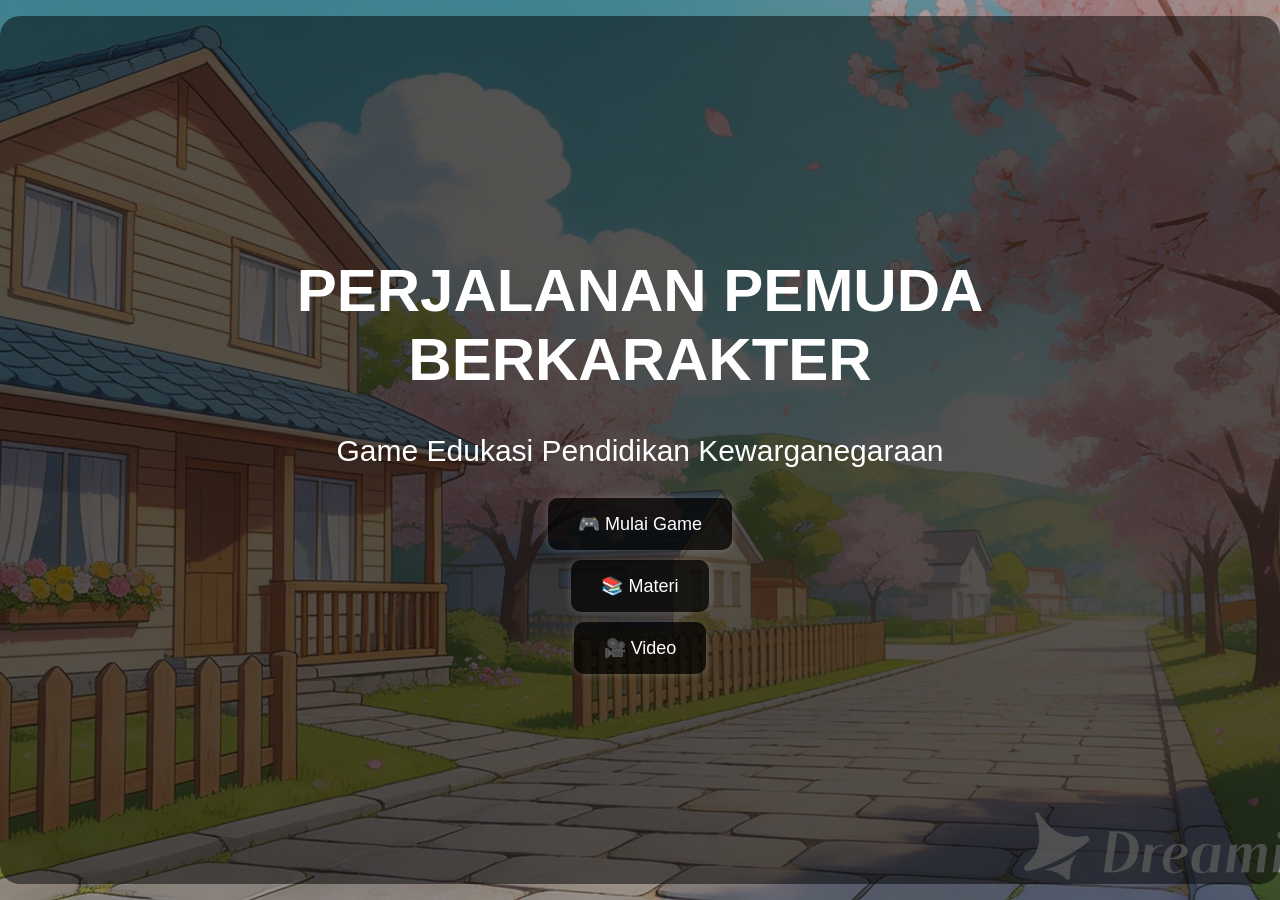
==== index.html @ 807d3282 "Add files via upload" ====
<!DOCTYPE html>
<html lang="id">

<head>
    <meta charset="UTF-8">
    <title>Perjalanan Pemuda Berkarakter</title>
    <link rel="stylesheet" href="style.css">
</head>

<body class="menu">
    <div id="fade"></div>

    <div class="menu-container">
        <h1>PERJALANAN PEMUDA BERKARAKTER</h1>
        <p>Game Edukasi Pendidikan Kewarganegaraan</p>

        <div class="menu-buttons">
            <button onclick="goToPage('game.html')">🎮 Mulai Game</button>
            <button onclick="goToPage('materi.html')">📚 Materi</button>
            <button onclick="goToPage('video.html')">🎥 Video</button>
        </div>
    </div>

    <script src="script.js"></script>
</body>

</html>
---- style.css ----
html,
body {
    margin: 0;
    padding: 0;
    /* ❗ penting */
    height: 100%;
}

#fade {
    position: fixed;
    top: 0;
    left: 0;
    width: 100%;
    height: 100%;

    background: black;

    opacity: 0;
    pointer-events: none;

    transition: opacity 0.5s ease;

    z-index: 9999;
}

/* aktif */
#fade.active {
    opacity: 1;
}

body {
    margin: 0;
    font-family: Arial, sans-serif;
}

#game {
    width: 100%;
    height: 100vh;
    position: relative;
    overflow: hidden;
}

/* ========================= */
/* BACKGROUND */
/* ========================= */
#background {
    position: absolute;
    width: 100%;
    height: 100%;

    background-size: cover;
    background-position: center;
    filter: sepia(0.2) brightness(0.9);

    transition: opacity 0.5s ease;

    z-index: 1;
}

/* CHOICES */
#choices {
    margin-top: 15px;
}

#choices button {
    display: block;
    width: 100%;
    margin: 5px 0;
    padding: 12px;

    background: rgba(255, 255, 255, 0.1);
    border: none;
    color: white;

    cursor: pointer;
    transition: 0.3s;
}

#choices button:hover {
    background: orange;
}

/* HIDE UI MODE */
.hide-ui #dialog-box {
    opacity: 0;
}

body.menu {
    animation: fadeIn 2s ease;
    margin: 0;
    font-family: Arial;

    background: url('assets/bg/menu.jpeg') no-repeat center;
    background-size: cover;

    background-attachment: fixed;

    height: 100vh;
    /* INI KUNCI UTAMA */
    width: 100%;

    display: flex;
    /* biar center rapi */
    justify-content: center;
    align-items: center;

    color: white;
    text-align: center;
}

@keyframes fadeIn {
    from {
        opacity: 0;
    }

    to {
        opacity: 1;
    }
}

body.menu::before {
    content: "";
    position: absolute;
    width: 100%;
    height: 100%;
    background: rgba(0, 0, 0, 0.3);
    top: 0;
    left: 0;
    z-index: 0;
}

.menu-container {
    background: rgba(0, 0, 0, 0.5);
    padding: 200px;
    border-radius: 20px;
    font-size: 30px;
    animation: floatText 3s ease-in-out infinite;
    position: relative;
    z-index: 1;
}

@keyframes floatText {
    0% {
        transform: translateY(0);
    }

    50% {
        transform: translateY(-10px);
    }

    100% {
        transform: translateY(0);
    }
}

.menu-buttons button {
    display: block;
    margin: 10px auto;
    padding: 15px 30px;
    font-size: 18px;
    border: none;
    border-radius: 10px;

    background: rgba(0, 0, 0, 0.7);
    color: white;

    cursor: pointer;
    transition: 0.3s;

    /* efek glow */
    box-shadow: 0 0 10px rgba(255, 255, 255, 0.2);
}

.menu-buttons button:hover {
    background: orange;
    transform: scale(1.1);
    /* membesar */
    box-shadow: 0 0 20px orange;
}

.menu-buttons button:active {
    transform: scale(0.95);
}

.back-btn {
    position: fixed;
    top: 20px;
    left: 20px;

    background: rgba(0, 0, 0, 0.7);
    color: white;
    padding: 10px 15px;

    text-decoration: none;
    border-radius: 10px;

    font-size: 14px;
    z-index: 1000;

    transition: 0.3s;
}

.back-btn:hover {
    background: orange;
    transform: scale(1.1);
}

#game {
    background: linear-gradient(rgba(255, 150, 50, 0.1), rgba(0, 0, 0, 0.3));
}

/* UI WRAPPER */
#vn-ui {
    position: absolute;
    width: 100%;
    height: 100%;
    z-index: 5;
}

/* ========================= */
/* KARAKTER (MULTI) */
/* ========================= */
.character {
    position: absolute;
    bottom: 0;
    height: 90%;
    z-index: 2;

    opacity: 0;
    transition: all 0.5s ease;
}

#char-left,
#char-right {
    position: absolute;
    bottom: 0;
    height: 65%;
    /* ✅ ukuran ideal */
    z-index: 2;

    transition: all 0.3s ease;

    /* 🔥 biar menyatu */
    filter: drop-shadow(0px 10px 20px rgba(0, 0, 0, 0.5));
}

#char-left {
    left: 8%;
    bottom: -10px;
    height: 85%;
}

#char-right {
    right: 8%;
    bottom: -10px;
    height: 85%;
}


#char-left,
#char-right {
    filter: brightness(0.95) contrast(1.05) saturate(0.9);
}

#char-left,
#char-right {
    max-height: 100vh;
}


/* aktif */
.character.active {
    opacity: 1;
    transform: scale(1.08);
    filter: brightness(1.1);
}

/* non aktif */
.character.inactive {
    opacity: 0.5;
    transform: scale(0.95);
}

@keyframes idleFloat {
    0% {
        transform: translateY(0px);
    }

    50% {
        transform: translateY(-5px);
    }

    100% {
        transform: translateY(0px);
    }
}

#char-left,
#char-right {
    animation: idleFloat 3s ease-in-out infinite;
}

/* ========================= */
/* DIALOG BOX */
/* ========================= */
#dialog-box {
    position: absolute;
    bottom: 0;
    width: 100%;

    background: rgba(0, 0, 0, 0.65);
    backdrop-filter: blur(8px);
    padding: 15px 30px;
    box-sizing: border-box;

    z-index: 3;

    animation: slideUp 0.5s ease;
    backdrop-filter: blur(5px);
}

#name {
    margin: 0;
    color: rgb(252, 251, 250);
}

/* NAME BOX */
#name-box {
    position: absolute;
    top: -35px;
    left: 40px;

    background: orange;
    padding: 5px 15px;

    border-radius: 10px;
    font-weight: bold;
}

/* ========================= */
/* ANIMASI */
/* ========================= */
@keyframes slideUp {
    from {
        transform: translateY(100%);
    }

    to {
        transform: translateY(0);
    }
}

#text {
    white-space: pre-wrap;
    /* 🔥 ini penting */
    font-size: 18px;
    line-height: 1.6;
    color: white;
}

/* NEXT ICON */
#next-indicator {
    position: absolute;
    right: 30px;
    bottom: 10px;
    font-size: 20px;
    opacity: 0;

    animation: blink 1s infinite;
}

@keyframes blink {
    0% {
        opacity: 0;
    }

    50% {
        opacity: 1;
    }

    100% {
        opacity: 0;
    }
}

.video-page {
    margin: 0;
    font-family: Arial;
    background: linear-gradient(to bottom, #111, #222);
    color: white;
    text-align: center;
}

/* tombol kembali */
.back-btn {
    position: fixed;
    top: 20px;
    left: 20px;
    color: white;
    text-decoration: none;
    background: rgba(0, 0, 0, 0.7);
    padding: 10px 15px;
    border-radius: 10px;
    transition: 0.3s;
    z-index: 10;
}

.back-btn:hover {
    background: orange;
}

/* video utama */
.video-container {
    margin-top: 80px;
}

video {
    width: 80%;
    max-width: 800px;
    border-radius: 15px;
    box-shadow: 0 0 20px rgba(255, 255, 255, 0.2);
}

/* list video */
.video-list {
    margin-top: 20px;
}

.video-list button {
    margin: 10px;
    padding: 10px 20px;
    border: none;
    border-radius: 10px;
    background: #333;
    color: white;
    cursor: pointer;
    transition: 0.3s;
}

.video-list button:hover {
    background: orange;
}

/* ========================= */
/* 🔙 BACK BUTTON */
/* ========================= */
.back-btn {
    position: fixed;
    top: 20px;
    left: 20px;

    background: rgba(0, 0, 0, 0.7);
    color: white;

    padding: 10px 15px;
    border-radius: 10px;

    text-decoration: none;
    z-index: 1000;
    transition: 0.3s;
}

.back-btn:hover {
    background: orange;
    transform: scale(1.1);
}
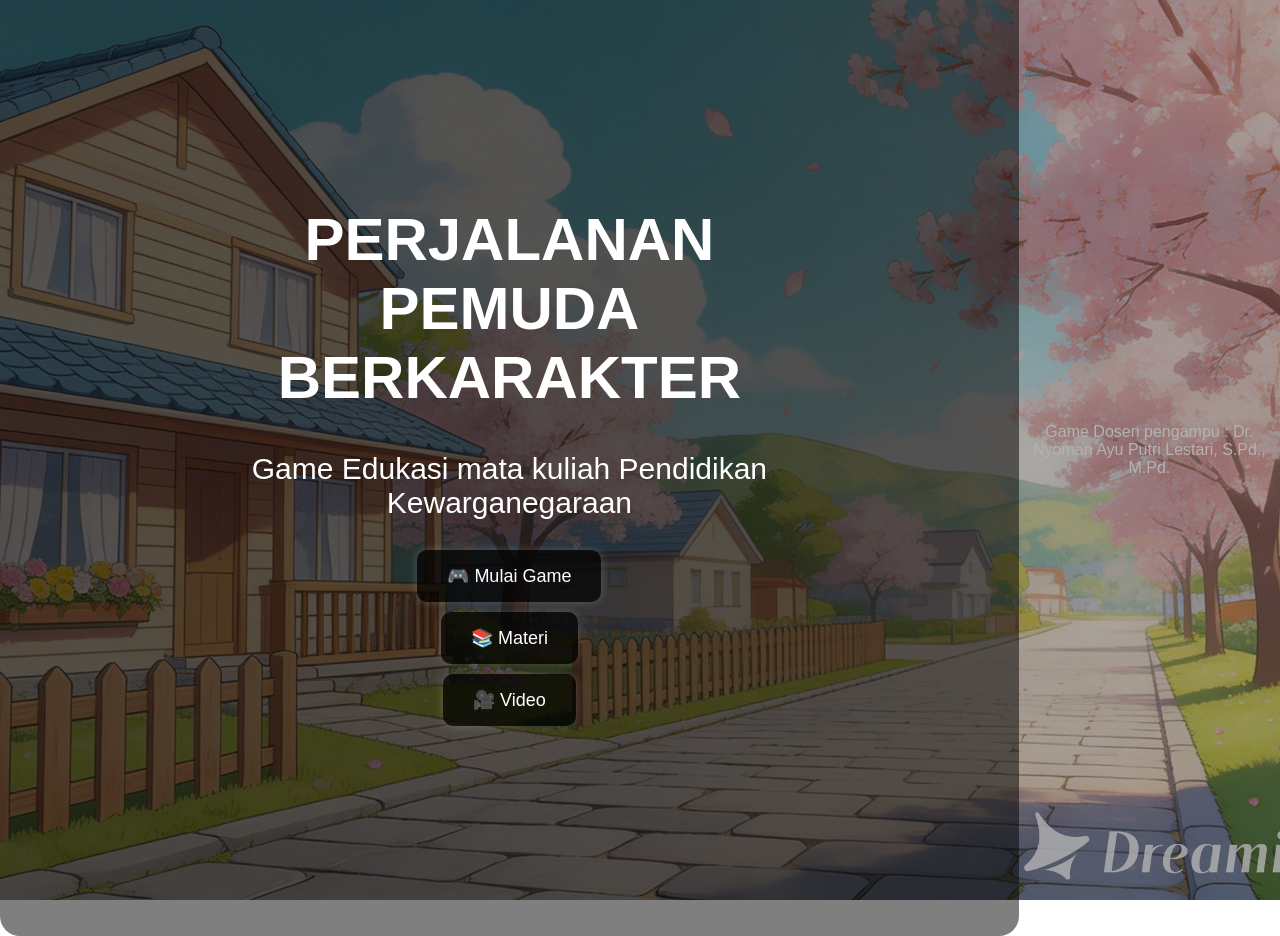
==== commit b74195c6: "Update index.html with course instructor details Added a new paragraph about the course instructor." ====
--- a/index.html
+++ b/index.html
@@ -12,7 +12,7 @@
 
     <div class="menu-container">
         <h1>PERJALANAN PEMUDA BERKARAKTER</h1>
-        <p>Game Edukasi Pendidikan Kewarganegaraan</p>
+        <p>Game Edukasi mata kuliah Pendidikan Kewarganegaraan</p>
 
         <div class="menu-buttons">
             <button onclick="goToPage('game.html')">🎮 Mulai Game</button>
@@ -20,8 +20,8 @@
             <button onclick="goToPage('video.html')">🎥 Video</button>
         </div>
     </div>
-
+<p>Game Dosen pengampu : Dr. Nyoman Ayu Putri Lestari, S.Pd., M.Pd.</p>
     <script src="script.js"></script>
 </body>
 
-</html>+</html>
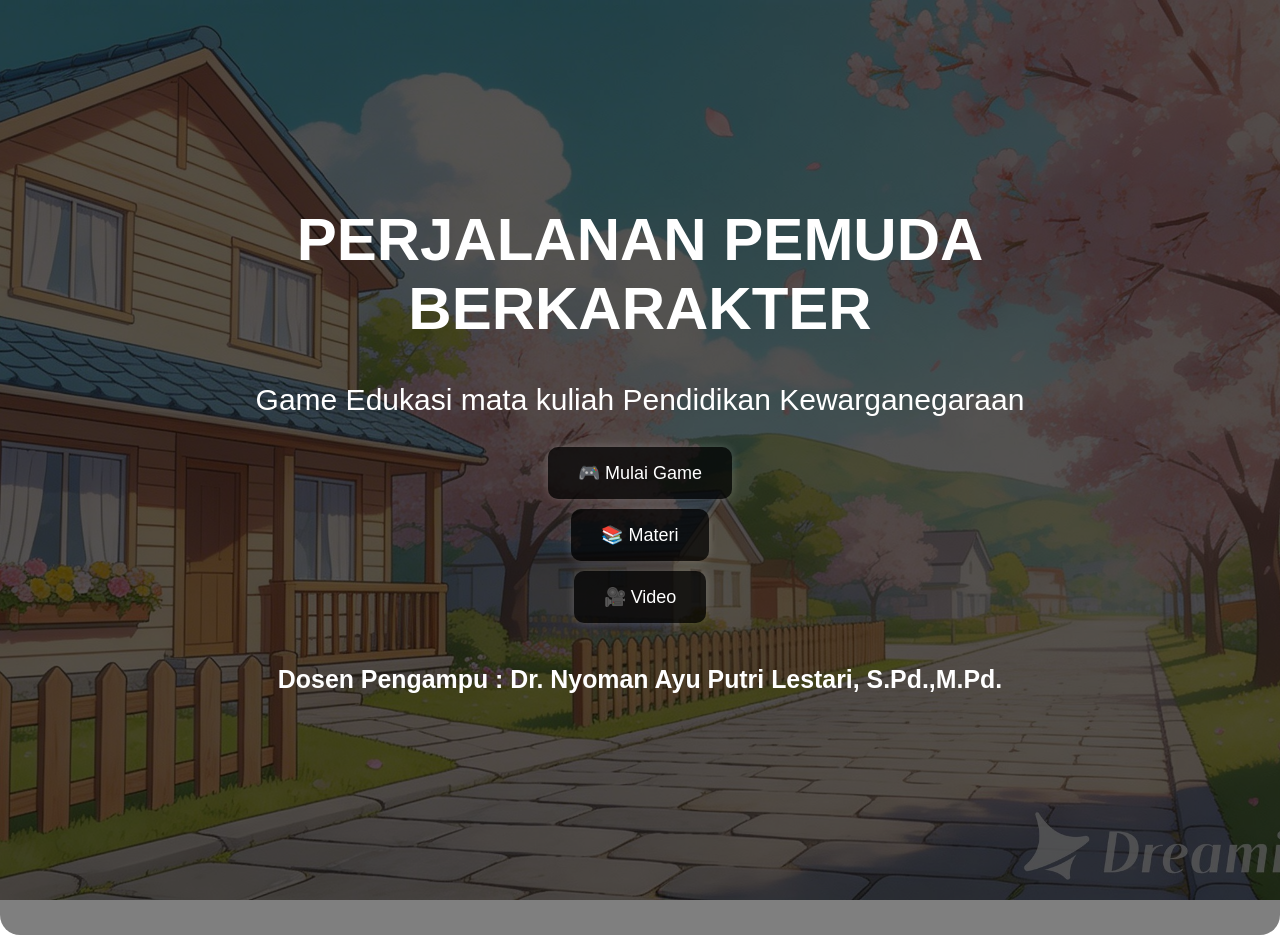
==== commit 7224c37f: "Modify instructor info and structure in index.html Updated the instructor information and changed th" ====
--- a/index.html
+++ b/index.html
@@ -19,8 +19,9 @@
             <button onclick="goToPage('materi.html')">📚 Materi</button>
             <button onclick="goToPage('video.html')">🎥 Video</button>
         </div>
+        <h5>Dosen Pengampu : Dr. Nyoman Ayu Putri Lestari, S.Pd.,M.Pd.</h5>
     </div>
-<p>Game Dosen pengampu : Dr. Nyoman Ayu Putri Lestari, S.Pd., M.Pd.</p>
+
     <script src="script.js"></script>
 </body>
 
